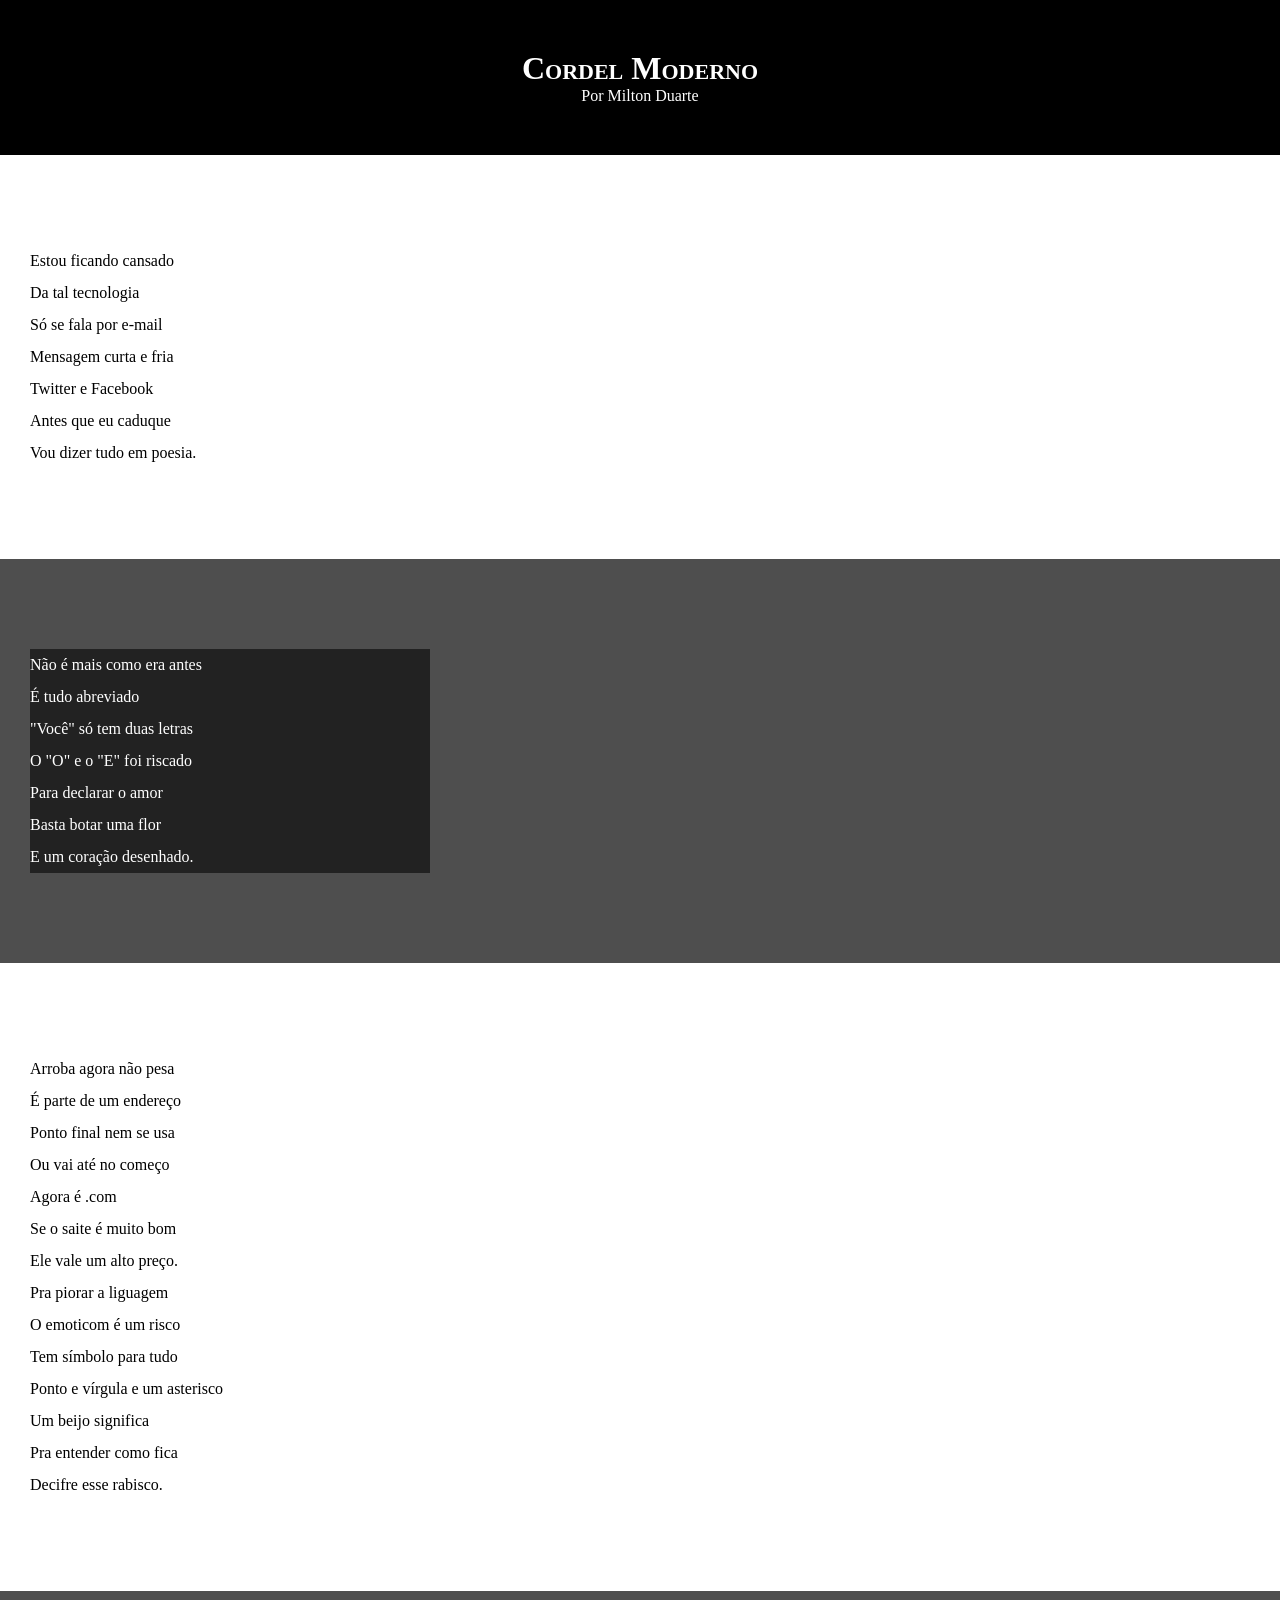
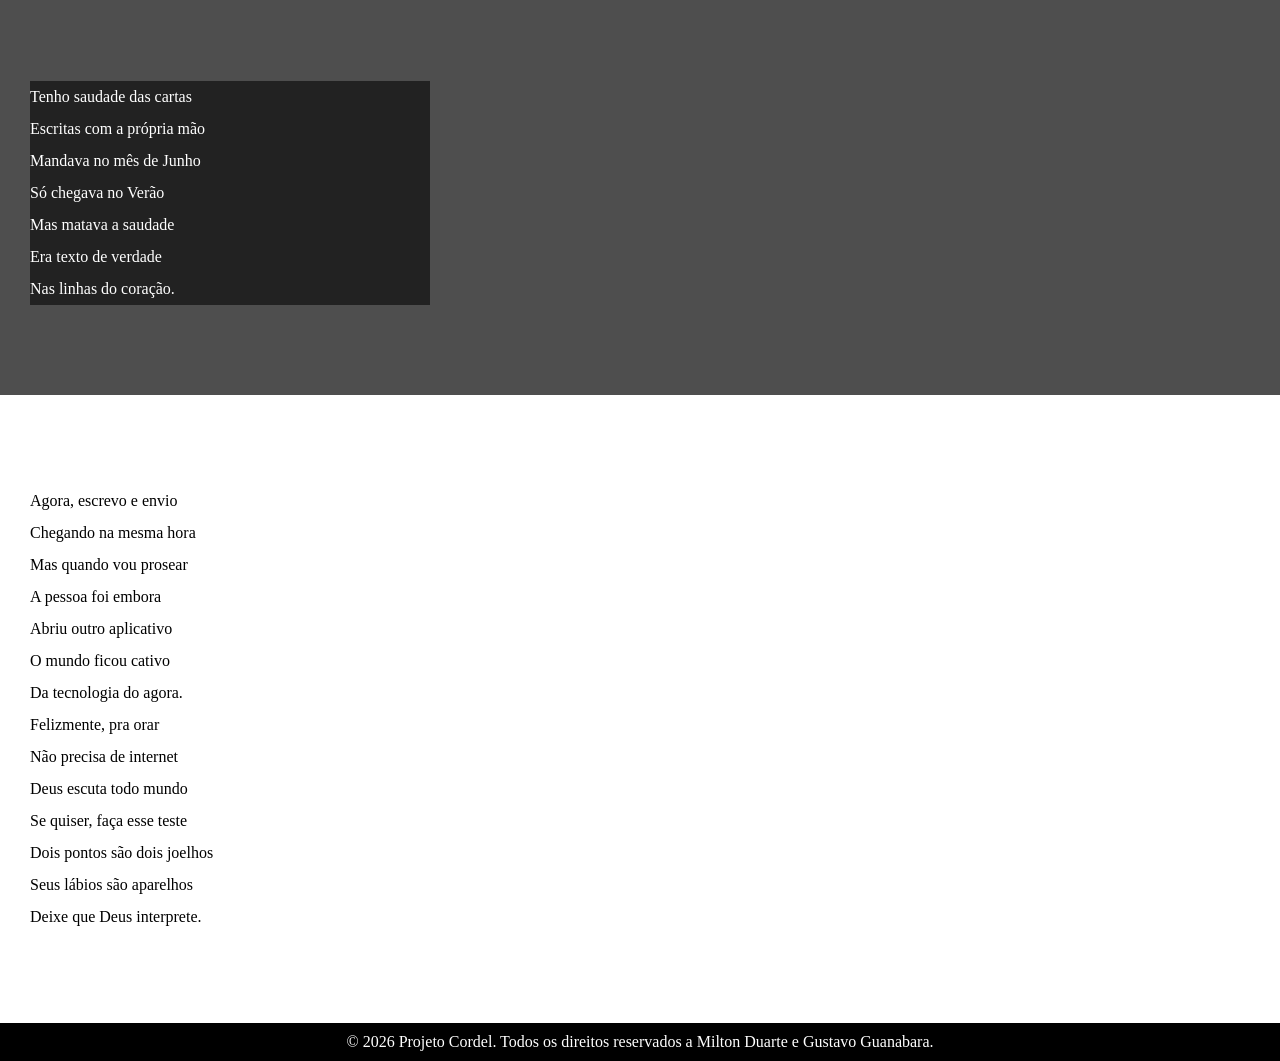
==== pagina-basica-exercicio3/index.html @ eeec1708 "Criando index e style" ====
<!DOCTYPE html>
<html lang="pt-br">
<head>
    <meta charset="UTF-8">
    <meta name="viewport" content="width=device-width, initial-scale=1.0">
    <title>Cordel Moderno</title>
    <link rel="stylesheet" href="style.css">
</head>
<body>
    <header>
        <h1>Cordel Moderno</h1>
    <p>
        Por <a href="https://www.recantodasletras.com.br/poesias/3186743" target="_blank">Milton Duarte</a>
    </p>
    </header>
    

<section class="normal">
    <p>
        Estou ficando cansado <br>
        Da tal tecnologia <br>
        Só se fala por e-mail <br>
        Mensagem curta e fria <br>
        Twitter e Facebook <br>
        Antes que eu caduque <br>
        Vou dizer tudo em poesia. <br>
    </p>
</section>

<section class="imagem">
    <p>
        Não é mais como era antes <br>
        É tudo abreviado <br>
        "Você" só tem duas letras <br>
        O "O" e o "E" foi riscado <br>
        Para declarar o amor <br>
        Basta botar uma flor <br>
        E um coração desenhado. <br>
    </p>
</section>


<section class="normal">
    <p>
        Arroba agora não pesa <br>
        É parte de um endereço <br>
        Ponto final nem se usa <br>
        Ou vai até no começo <br>
        Agora é .com <br>
        Se o saite é muito bom <br>
        Ele vale um alto preço. <br>
        
        Pra piorar a liguagem <br>
        O emoticom é um risco <br>
        Tem símbolo para tudo <br>
        Ponto e vírgula e um asterisco <br>
        Um beijo significa <br>
        Pra entender como fica <br>
        Decifre esse rabisco. <br>
    </p>
</section>


<section class="imagem">
    <p>
        Tenho saudade das cartas <br>
        Escritas com a própria mão <br>
        Mandava no mês de Junho <br>
        Só chegava no Verão <br>
        Mas matava a saudade <br>
        Era texto de verdade <br>
        Nas linhas do coração. <br>
    </p>
</section>


<section class="normal">
    <p>
        Agora, escrevo e envio <br>
        Chegando na mesma hora <br>
        Mas quando vou prosear <br>
        A pessoa foi embora <br>
        Abriu outro aplicativo <br>
        O mundo ficou cativo <br>
        Da tecnologia do agora. <br>
        
        Felizmente, pra orar <br>
        Não precisa de internet <br>
        Deus escuta todo mundo <br>
        Se quiser, faça esse teste <br>
        Dois pontos são dois joelhos <br>
        Seus lábios são aparelhos <br>
        Deixe que Deus interprete. <br>
    </p>
</section>

    <footer>
        <p>
            &copy; 2026 Projeto Cordel. Todos os direitos reservados a Milton Duarte e Gustavo Guanabara.
        </p>
    </footer>
</body>
</html>
---- pagina-basica-exercicio3/style.css ----
@charset "UTF-8";

* {
    margin: 0px;
    padding: 0px;
}

html, body {
    min-height: 100vh;
    background-color: rgb(169, 169, 169);
}

header {
    background-color: rgb(0, 0, 0);
    color: rgb(255, 255, 255);
    text-align: center;
}

header h1 {
    padding-top: 50px;
    font-variant: small-caps;
}

header > p {
    padding-bottom: 50px;
}

header a, footer a {
    color: rgb(255, 255, 255);
    text-decoration: none;
}

header a:hover, footer a:hover {
    text-decoration: underline;

}

section {
    padding-top: 10vh;
    padding-bottom: 10vh;
    line-height: 2em;
    padding-left: 30px;
}

section.normal {
    background-color: rgb(255, 255, 255);
    color: rgb(0, 0, 0);
}

section.imagem {
    background-color: rgba(0, 0, 0, 0.536);
    color: rgb(255, 255, 255);
}

section.imagem > p {
    background-color: rgba(0, 0, 0, 0.567);
    width: 400px;
}
footer {
    background-color: rgb(0, 0, 0);
    color: rgb(255, 255, 255);
    text-align: center;
    padding: 10px;
}
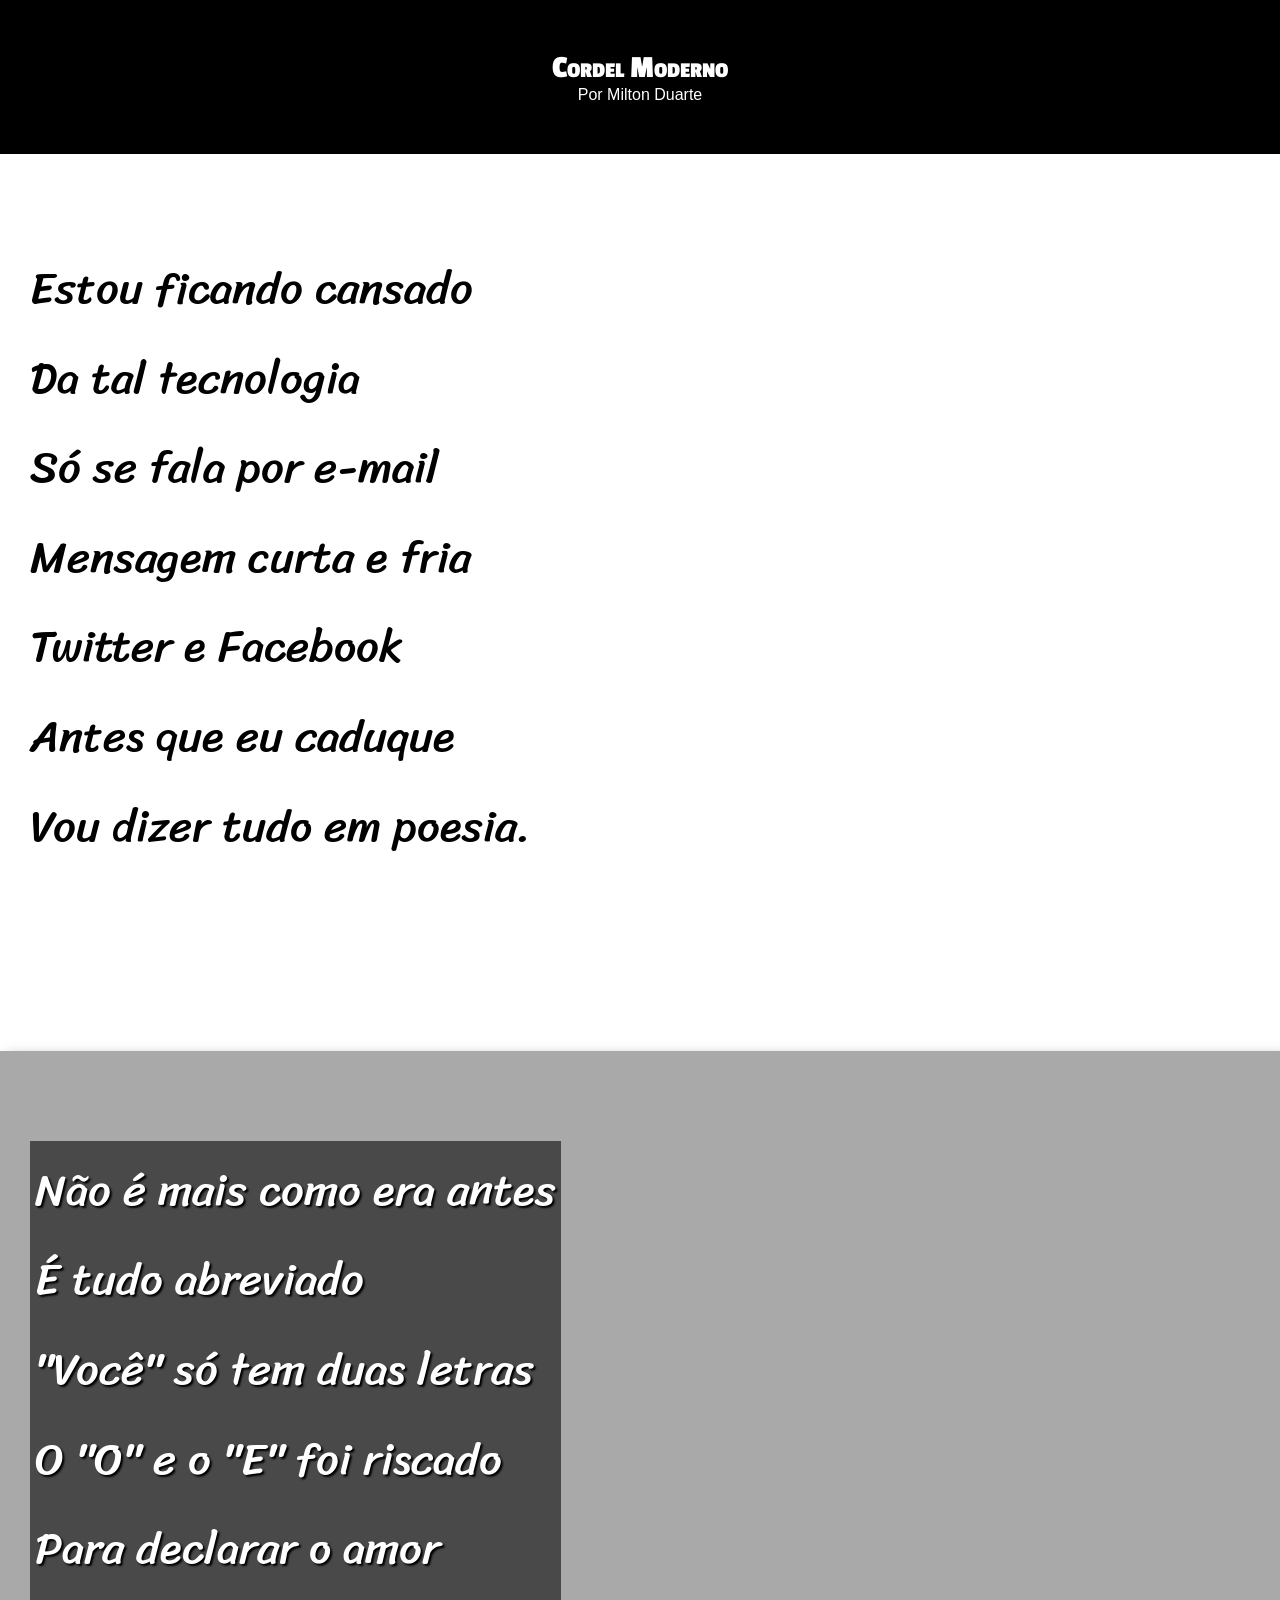
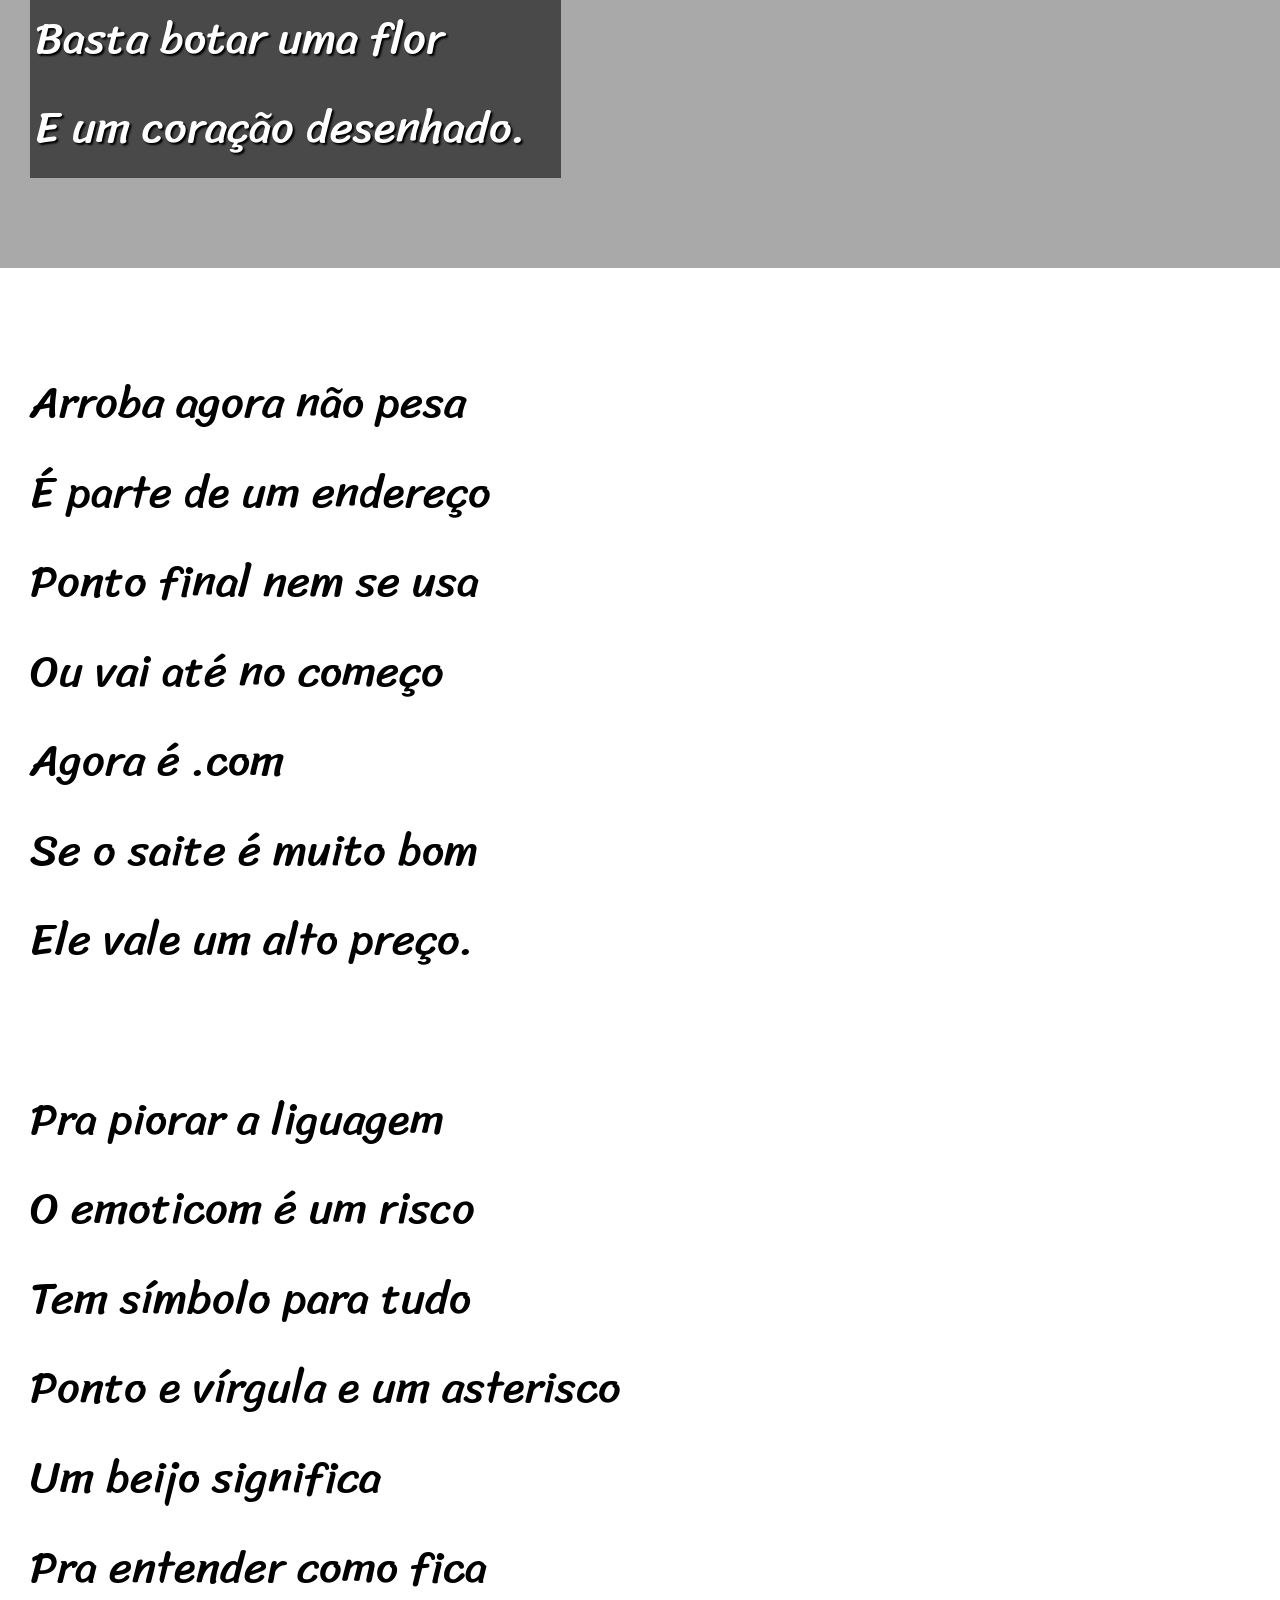
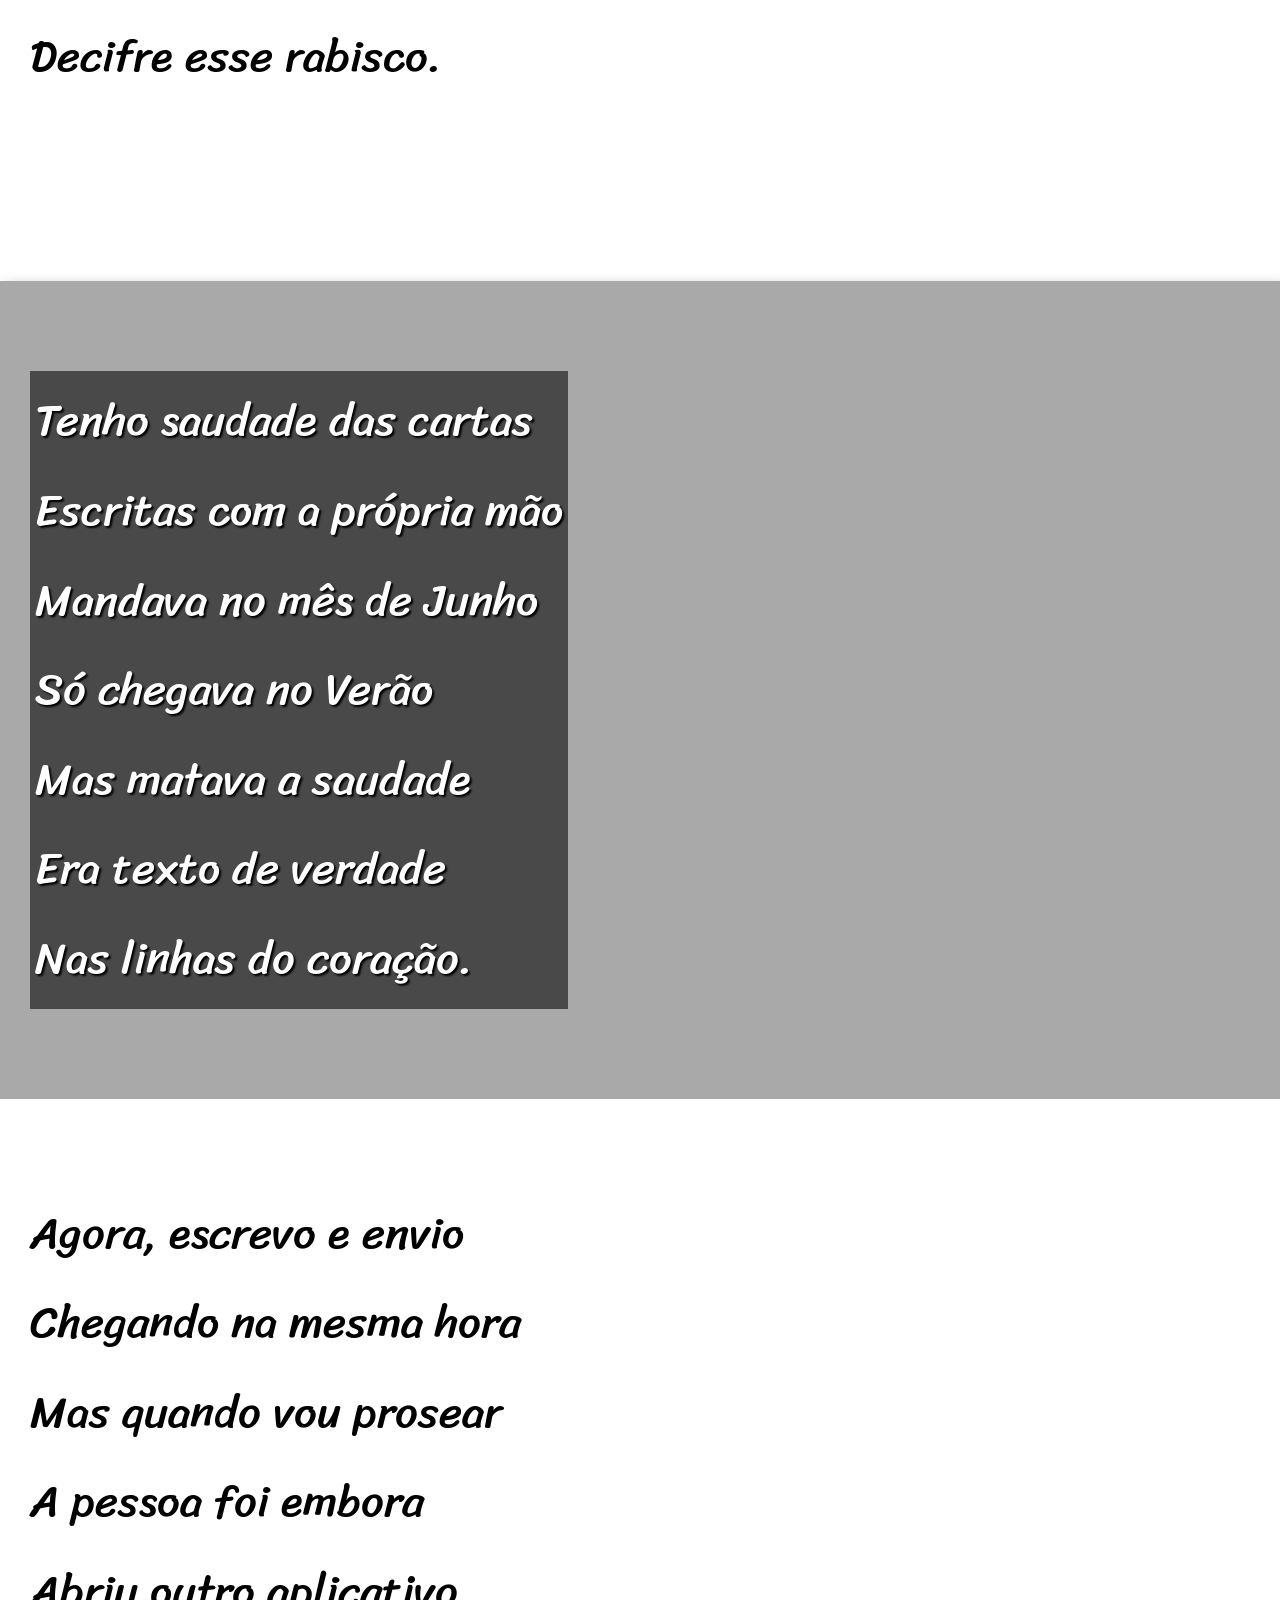
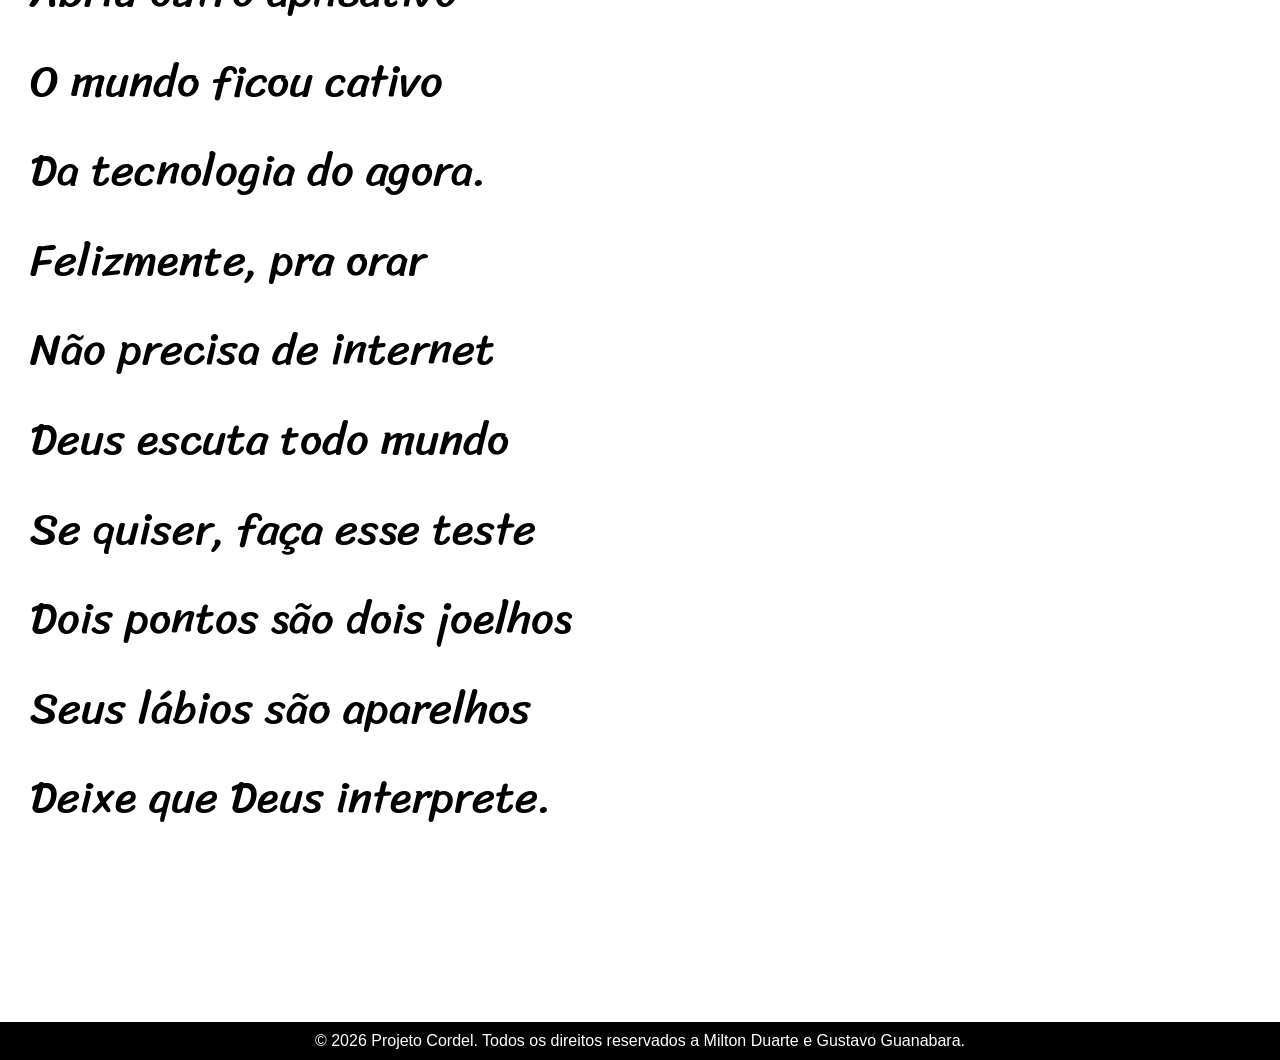
==== commit 8bf6609a: "Finalizando site" ====
--- a/pagina-basica-exercicio3/index.html
+++ b/pagina-basica-exercicio3/index.html
@@ -27,7 +27,7 @@
     </p>
 </section>
 
-<section class="imagem">
+<section class="imagem" id="img1">
     <p>
         Não é mais como era antes <br>
         É tudo abreviado <br>
@@ -49,7 +49,9 @@
         Agora é .com <br>
         Se o saite é muito bom <br>
         Ele vale um alto preço. <br>
-        
+    </p> 
+
+    <p>
         Pra piorar a liguagem <br>
         O emoticom é um risco <br>
         Tem símbolo para tudo <br>
@@ -61,7 +63,7 @@
 </section>
 
 
-<section class="imagem">
+<section class="imagem" id="img2">
     <p>
         Tenho saudade das cartas <br>
         Escritas com a própria mão <br>
--- a/pagina-basica-exercicio3/style.css
+++ b/pagina-basica-exercicio3/style.css
@@ -1,4 +1,13 @@
 @charset "UTF-8";
+@import url('https://fonts.googleapis.com/css2?family=Passion+One:wght@400;700;900&display=swap');
+@import url('https://fonts.googleapis.com/css2?family=Sriracha&display=swap');
+
+
+:root {
+    --fonte1: "verdana", sans-serif;
+    --fonte2: "Passion One", sans-serif;
+    --fonte3: "Sriracha", cursive;
+}
 
 * {
     margin: 0px;
@@ -8,6 +17,7 @@
 html, body {
     min-height: 100vh;
     background-color: rgb(169, 169, 169);
+    font-family: var(--fonte1);
 }
 
 header {
@@ -19,6 +29,7 @@
 header h1 {
     padding-top: 50px;
     font-variant: small-caps;
+    font-family: var(--fonte2);
 }
 
 header > p {
@@ -40,6 +51,8 @@
     padding-bottom: 10vh;
     line-height: 2em;
     padding-left: 30px;
+    font-family: var(--fonte3);
+    font-size: 3.5vw;
 }
 
 section.normal {
@@ -47,15 +60,37 @@
     color: rgb(0, 0, 0);
 }
 
+section.normal > p {
+    padding-bottom: 2em;
+}
+
 section.imagem {
     background-color: rgba(0, 0, 0, 0.536);
     color: rgb(255, 255, 255);
+    box-shadow: 6px 6px 13px 0px rgba(0, 0, 0, 0.425);
+    background-size: cover;
+    background-attachment: fixed;
 }
 
 section.imagem > p {
+    display: inline-block;
+    padding: 5px;
     background-color: rgba(0, 0, 0, 0.567);
-    width: 400px;
+    text-shadow: 2px 2px 2px rgb(0, 0, 0);
 }
+
+section#img1 {
+    background-image: url(../pagina-basica-exercicio3/imagens/background001.jpg);
+    background-position: right center;
+    background-size: cover;
+}
+
+section#img2 {
+    background-image: url(../pagina-basica-exercicio3/imagens/background002.jpg);
+     background-position: right center;
+     background-size: cover;
+}
+
 footer {
     background-color: rgb(0, 0, 0);
     color: rgb(255, 255, 255);
